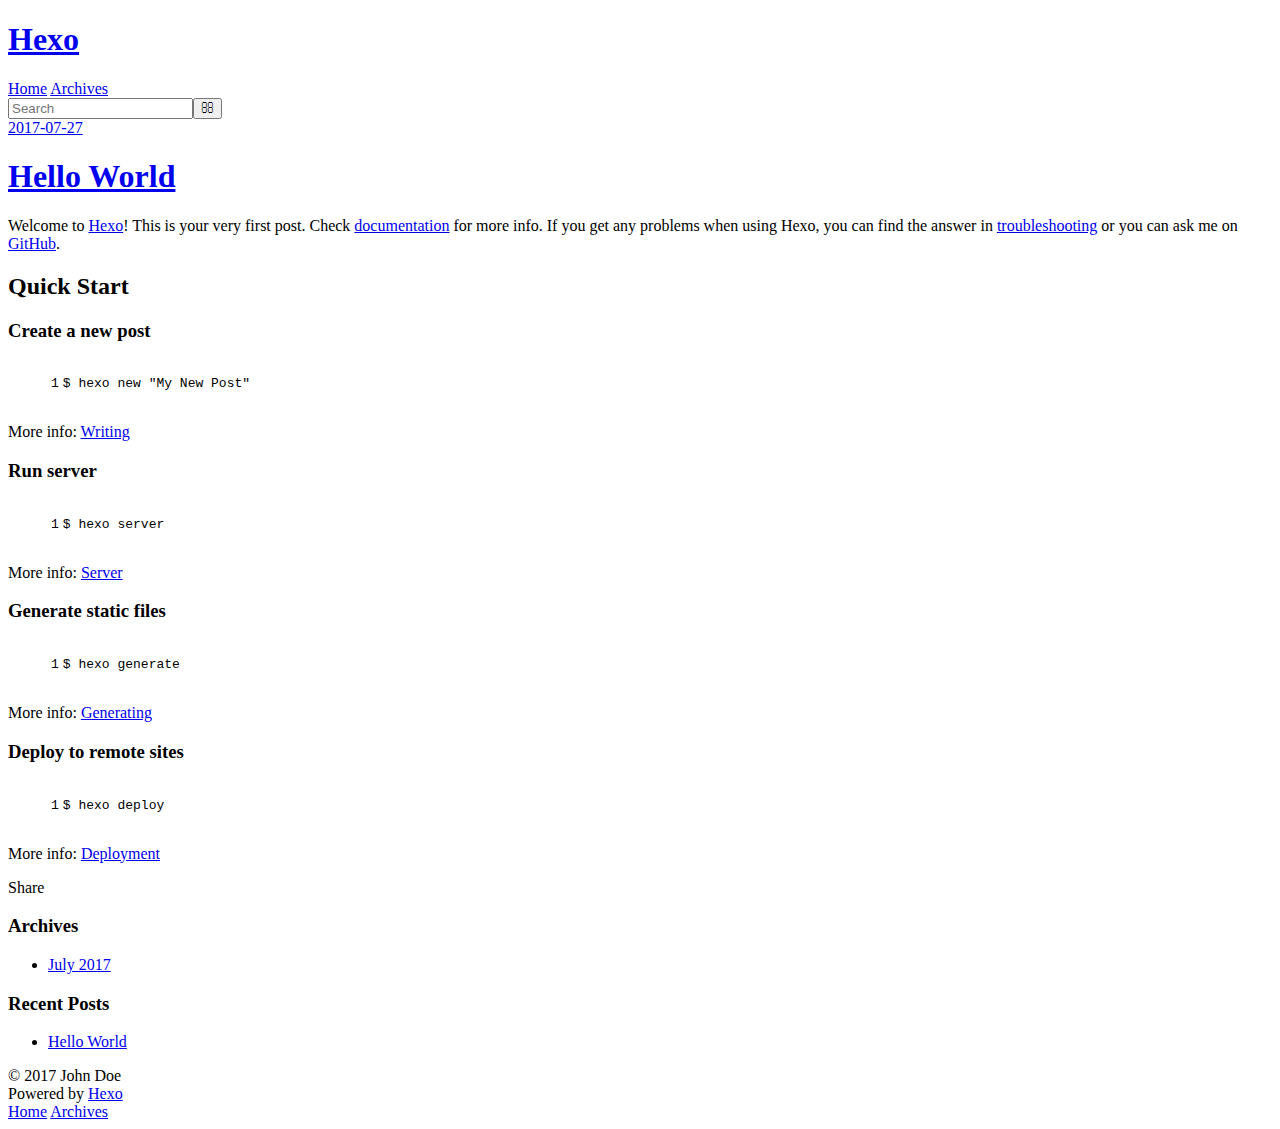
==== index.html @ 80bcc547 "Site updated: 2017-07-27 23:12:34" ====
<!DOCTYPE html>
<html>
<head>
  <meta charset="utf-8">
  
  <title>Hexo</title>
  <meta name="viewport" content="width=device-width, initial-scale=1, maximum-scale=1">
  <meta property="og:type" content="website">
<meta property="og:title" content="Hexo">
<meta property="og:url" content="http://yoursite.com/index.html">
<meta property="og:site_name" content="Hexo">
<meta name="twitter:card" content="summary">
<meta name="twitter:title" content="Hexo">
  
    <link rel="alternate" href="/atom.xml" title="Hexo" type="application/atom+xml">
  
  
    <link rel="icon" href="/favicon.png">
  
  
    <link href="//fonts.googleapis.com/css?family=Source+Code+Pro" rel="stylesheet" type="text/css">
  
  <link rel="stylesheet" href="/css/style.css">
  

</head>

<body>
  <div id="container">
    <div id="wrap">
      <header id="header">
  <div id="banner"></div>
  <div id="header-outer" class="outer">
    <div id="header-title" class="inner">
      <h1 id="logo-wrap">
        <a href="/" id="logo">Hexo</a>
      </h1>
      
    </div>
    <div id="header-inner" class="inner">
      <nav id="main-nav">
        <a id="main-nav-toggle" class="nav-icon"></a>
        
          <a class="main-nav-link" href="/">Home</a>
        
          <a class="main-nav-link" href="/archives">Archives</a>
        
      </nav>
      <nav id="sub-nav">
        
          <a id="nav-rss-link" class="nav-icon" href="/atom.xml" title="RSS Feed"></a>
        
        <a id="nav-search-btn" class="nav-icon" title="Search"></a>
      </nav>
      <div id="search-form-wrap">
        <form action="//google.com/search" method="get" accept-charset="UTF-8" class="search-form"><input type="search" name="q" class="search-form-input" placeholder="Search"><button type="submit" class="search-form-submit">&#xF002;</button><input type="hidden" name="sitesearch" value="http://yoursite.com"></form>
      </div>
    </div>
  </div>
</header>
      <div class="outer">
        <section id="main">
  
    <article id="post-hello-world" class="article article-type-post" itemscope itemprop="blogPost">
  <div class="article-meta">
    <a href="/2017/07/27/hello-world/" class="article-date">
  <time datetime="2017-07-27T13:56:59.159Z" itemprop="datePublished">2017-07-27</time>
</a>
    
  </div>
  <div class="article-inner">
    
    
      <header class="article-header">
        
  
    <h1 itemprop="name">
      <a class="article-title" href="/2017/07/27/hello-world/">Hello World</a>
    </h1>
  

      </header>
    
    <div class="article-entry" itemprop="articleBody">
      
        <p>Welcome to <a href="https://hexo.io/" target="_blank" rel="external">Hexo</a>! This is your very first post. Check <a href="https://hexo.io/docs/" target="_blank" rel="external">documentation</a> for more info. If you get any problems when using Hexo, you can find the answer in <a href="https://hexo.io/docs/troubleshooting.html" target="_blank" rel="external">troubleshooting</a> or you can ask me on <a href="https://github.com/hexojs/hexo/issues" target="_blank" rel="external">GitHub</a>.</p>
<h2 id="Quick-Start"><a href="#Quick-Start" class="headerlink" title="Quick Start"></a>Quick Start</h2><h3 id="Create-a-new-post"><a href="#Create-a-new-post" class="headerlink" title="Create a new post"></a>Create a new post</h3><figure class="highlight bash"><table><tr><td class="gutter"><pre><div class="line">1</div></pre></td><td class="code"><pre><div class="line">$ hexo new <span class="string">"My New Post"</span></div></pre></td></tr></table></figure>
<p>More info: <a href="https://hexo.io/docs/writing.html" target="_blank" rel="external">Writing</a></p>
<h3 id="Run-server"><a href="#Run-server" class="headerlink" title="Run server"></a>Run server</h3><figure class="highlight bash"><table><tr><td class="gutter"><pre><div class="line">1</div></pre></td><td class="code"><pre><div class="line">$ hexo server</div></pre></td></tr></table></figure>
<p>More info: <a href="https://hexo.io/docs/server.html" target="_blank" rel="external">Server</a></p>
<h3 id="Generate-static-files"><a href="#Generate-static-files" class="headerlink" title="Generate static files"></a>Generate static files</h3><figure class="highlight bash"><table><tr><td class="gutter"><pre><div class="line">1</div></pre></td><td class="code"><pre><div class="line">$ hexo generate</div></pre></td></tr></table></figure>
<p>More info: <a href="https://hexo.io/docs/generating.html" target="_blank" rel="external">Generating</a></p>
<h3 id="Deploy-to-remote-sites"><a href="#Deploy-to-remote-sites" class="headerlink" title="Deploy to remote sites"></a>Deploy to remote sites</h3><figure class="highlight bash"><table><tr><td class="gutter"><pre><div class="line">1</div></pre></td><td class="code"><pre><div class="line">$ hexo deploy</div></pre></td></tr></table></figure>
<p>More info: <a href="https://hexo.io/docs/deployment.html" target="_blank" rel="external">Deployment</a></p>

      
    </div>
    <footer class="article-footer">
      <a data-url="http://yoursite.com/2017/07/27/hello-world/" data-id="cj5mkvjgj0000jsnwf1rcssxn" class="article-share-link">Share</a>
      
      
    </footer>
  </div>
  
</article>


  

</section>
        
          <aside id="sidebar">
  
    

  
    

  
    
  
    
  <div class="widget-wrap">
    <h3 class="widget-title">Archives</h3>
    <div class="widget">
      <ul class="archive-list"><li class="archive-list-item"><a class="archive-list-link" href="/archives/2017/07/">July 2017</a></li></ul>
    </div>
  </div>


  
    
  <div class="widget-wrap">
    <h3 class="widget-title">Recent Posts</h3>
    <div class="widget">
      <ul>
        
          <li>
            <a href="/2017/07/27/hello-world/">Hello World</a>
          </li>
        
      </ul>
    </div>
  </div>

  
</aside>
        
      </div>
      <footer id="footer">
  
  <div class="outer">
    <div id="footer-info" class="inner">
      &copy; 2017 John Doe<br>
      Powered by <a href="http://hexo.io/" target="_blank">Hexo</a>
    </div>
  </div>
</footer>
    </div>
    <nav id="mobile-nav">
  
    <a href="/" class="mobile-nav-link">Home</a>
  
    <a href="/archives" class="mobile-nav-link">Archives</a>
  
</nav>
    

<script src="//ajax.googleapis.com/ajax/libs/jquery/2.0.3/jquery.min.js"></script>


  <link rel="stylesheet" href="/fancybox/jquery.fancybox.css">
  <script src="/fancybox/jquery.fancybox.pack.js"></script>


<script src="/js/script.js"></script>

  </div>
</body>
</html>
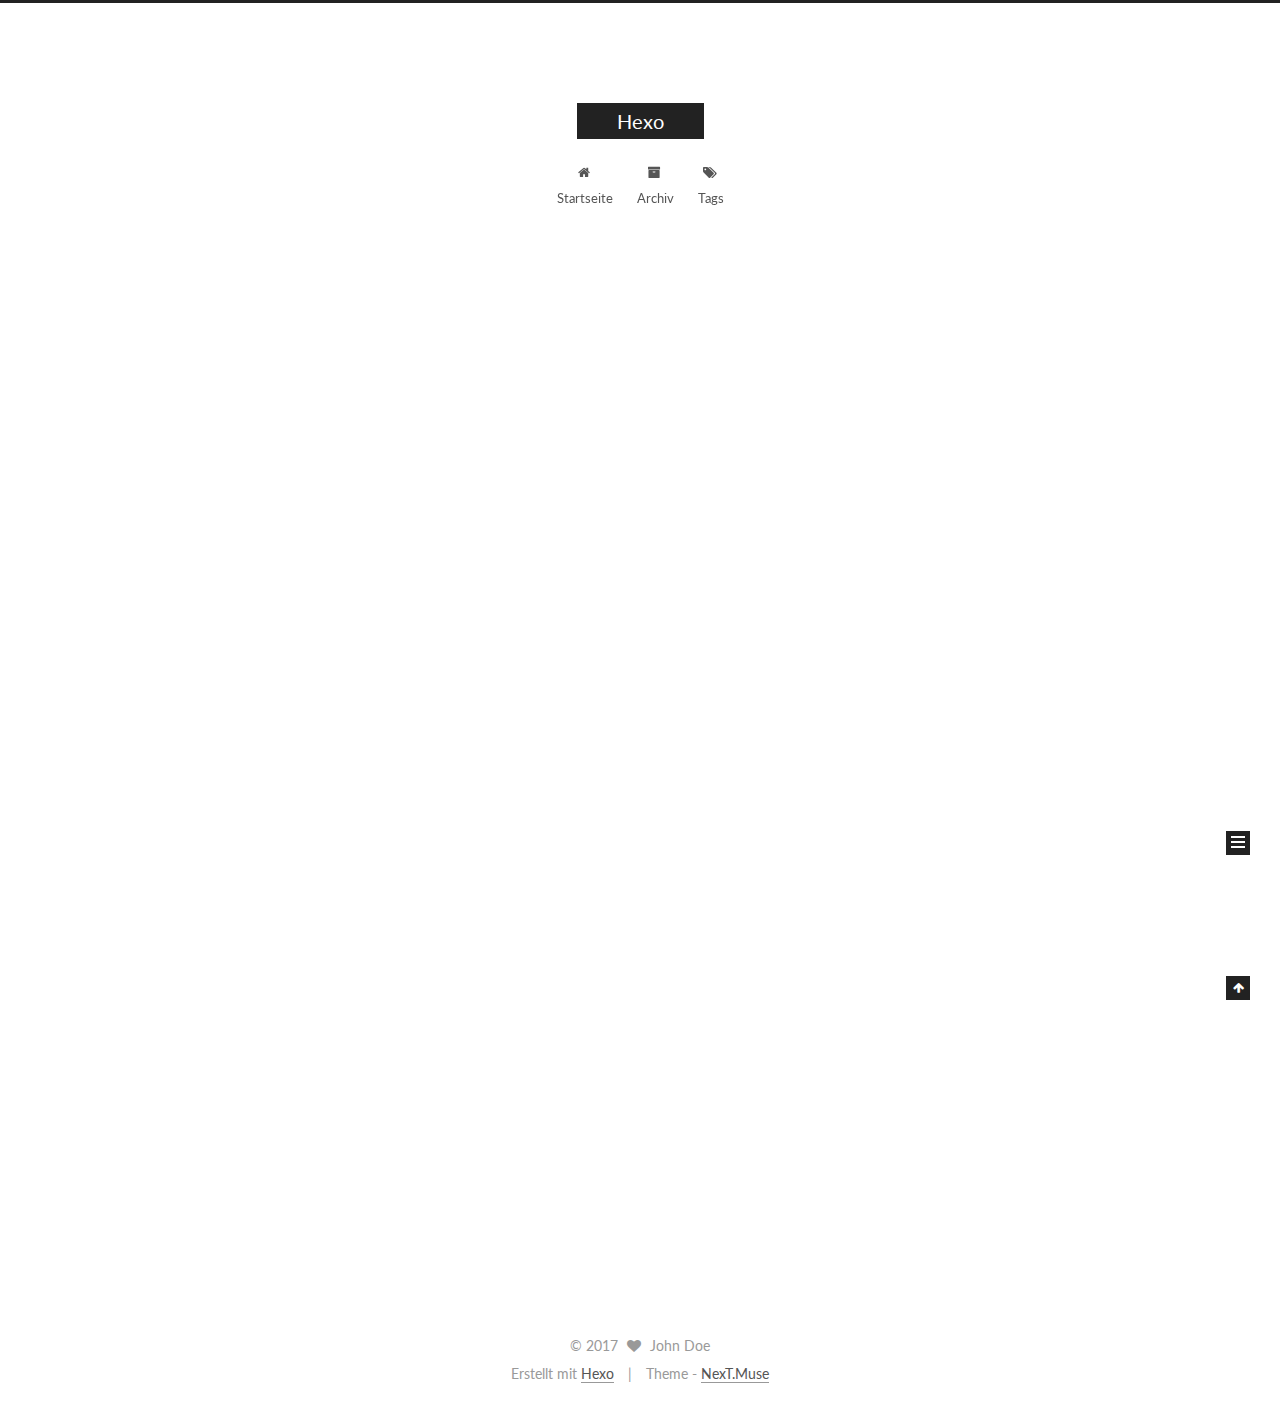
==== commit c37100c9: "Site updated: 2017-07-27 23:49:59" ====
--- a/index.html
+++ b/index.html
@@ -1,89 +1,327 @@
 <!DOCTYPE html>
-<html>
+
+
+
+  
+
+
+<html class="theme-next muse use-motion" lang="">
 <head>
-  <meta charset="utf-8">
-  
-  <title>Hexo</title>
-  <meta name="viewport" content="width=device-width, initial-scale=1, maximum-scale=1">
-  <meta property="og:type" content="website">
+  <meta charset="UTF-8"/>
+<meta http-equiv="X-UA-Compatible" content="IE=edge" />
+<meta name="viewport" content="width=device-width, initial-scale=1, maximum-scale=1"/>
+
+
+
+
+
+
+
+
+
+<meta http-equiv="Cache-Control" content="no-transform" />
+<meta http-equiv="Cache-Control" content="no-siteapp" />
+
+
+
+
+
+
+
+
+
+
+
+
+
+
+
+  
+  
+  <link href="/lib/fancybox/source/jquery.fancybox.css?v=2.1.5" rel="stylesheet" type="text/css" />
+
+
+
+
+  
+  
+  
+  
+
+  
+    
+    
+  
+
+  
+
+  
+
+  
+
+  
+
+  
+    
+    
+    <link href="//fonts.googleapis.com/css?family=Lato:300,300italic,400,400italic,700,700italic&subset=latin,latin-ext" rel="stylesheet" type="text/css">
+  
+
+
+
+
+
+
+<link href="/lib/font-awesome/css/font-awesome.min.css?v=4.6.2" rel="stylesheet" type="text/css" />
+
+<link href="/css/main.css?v=5.1.1" rel="stylesheet" type="text/css" />
+
+
+  <meta name="keywords" content="Hexo, NexT" />
+
+
+
+
+
+
+
+
+  <link rel="shortcut icon" type="image/x-icon" href="/favicon.ico?v=5.1.1" />
+
+
+
+
+
+
+<meta property="og:type" content="website">
 <meta property="og:title" content="Hexo">
 <meta property="og:url" content="http://yoursite.com/index.html">
 <meta property="og:site_name" content="Hexo">
 <meta name="twitter:card" content="summary">
 <meta name="twitter:title" content="Hexo">
-  
-    <link rel="alternate" href="/atom.xml" title="Hexo" type="application/atom+xml">
-  
-  
-    <link rel="icon" href="/favicon.png">
-  
-  
-    <link href="//fonts.googleapis.com/css?family=Source+Code+Pro" rel="stylesheet" type="text/css">
-  
-  <link rel="stylesheet" href="/css/style.css">
-  
+
+
+
+<script type="text/javascript" id="hexo.configurations">
+  var NexT = window.NexT || {};
+  var CONFIG = {
+    root: '/',
+    scheme: 'Muse',
+    sidebar: {"position":"left","display":"post","offset":12,"offset_float":0,"b2t":false,"scrollpercent":false,"onmobile":false},
+    fancybox: true,
+    motion: true,
+    duoshuo: {
+      userId: '0',
+      author: 'Author'
+    },
+    algolia: {
+      applicationID: '',
+      apiKey: '',
+      indexName: '',
+      hits: {"per_page":10},
+      labels: {"input_placeholder":"Search for Posts","hits_empty":"We didn't find any results for the search: ${query}","hits_stats":"${hits} results found in ${time} ms"}
+    }
+  };
+</script>
+
+
+
+  <link rel="canonical" href="http://yoursite.com/"/>
+
+
+
+
+
+  <title>Hexo</title>
+  
+
+
+
+
+
+
+
+
+
+
+
+
+
 
 </head>
 
-<body>
-  <div id="container">
-    <div id="wrap">
-      <header id="header">
-  <div id="banner"></div>
-  <div id="header-outer" class="outer">
-    <div id="header-title" class="inner">
-      <h1 id="logo-wrap">
-        <a href="/" id="logo">Hexo</a>
-      </h1>
-      
+<body itemscope itemtype="http://schema.org/WebPage" lang="">
+
+  
+  
+    
+  
+
+  <div class="container sidebar-position-left 
+   page-home 
+ ">
+    <div class="headband"></div>
+
+    <header id="header" class="header" itemscope itemtype="http://schema.org/WPHeader">
+      <div class="header-inner"><div class="site-brand-wrapper">
+  <div class="site-meta ">
+    
+
+    <div class="custom-logo-site-title">
+      <a href="/"  class="brand" rel="start">
+        <span class="logo-line-before"><i></i></span>
+        <span class="site-title">Hexo</span>
+        <span class="logo-line-after"><i></i></span>
+      </a>
     </div>
-    <div id="header-inner" class="inner">
-      <nav id="main-nav">
-        <a id="main-nav-toggle" class="nav-icon"></a>
-        
-          <a class="main-nav-link" href="/">Home</a>
-        
-          <a class="main-nav-link" href="/archives">Archives</a>
-        
-      </nav>
-      <nav id="sub-nav">
-        
-          <a id="nav-rss-link" class="nav-icon" href="/atom.xml" title="RSS Feed"></a>
-        
-        <a id="nav-search-btn" class="nav-icon" title="Search"></a>
-      </nav>
-      <div id="search-form-wrap">
-        <form action="//google.com/search" method="get" accept-charset="UTF-8" class="search-form"><input type="search" name="q" class="search-form-input" placeholder="Search"><button type="submit" class="search-form-submit">&#xF002;</button><input type="hidden" name="sitesearch" value="http://yoursite.com"></form>
-      </div>
-    </div>
+      
+        <p class="site-subtitle"></p>
+      
   </div>
-</header>
-      <div class="outer">
-        <section id="main">
-  
-    <article id="post-hello-world" class="article article-type-post" itemscope itemprop="blogPost">
-  <div class="article-meta">
-    <a href="/2017/07/27/hello-world/" class="article-date">
-  <time datetime="2017-07-27T13:56:59.159Z" itemprop="datePublished">2017-07-27</time>
-</a>
-    
+
+  <div class="site-nav-toggle">
+    <button>
+      <span class="btn-bar"></span>
+      <span class="btn-bar"></span>
+      <span class="btn-bar"></span>
+    </button>
   </div>
-  <div class="article-inner">
-    
-    
-      <header class="article-header">
-        
-  
-    <h1 itemprop="name">
-      <a class="article-title" href="/2017/07/27/hello-world/">Hello World</a>
-    </h1>
-  
-
+</div>
+
+<nav class="site-nav">
+  
+
+  
+    <ul id="menu" class="menu">
+      
+        
+        <li class="menu-item menu-item-home">
+          <a href="/" rel="section">
+            
+              <i class="menu-item-icon fa fa-fw fa-home"></i> <br />
+            
+            Startseite
+          </a>
+        </li>
+      
+        
+        <li class="menu-item menu-item-archives">
+          <a href="/archives/" rel="section">
+            
+              <i class="menu-item-icon fa fa-fw fa-archive"></i> <br />
+            
+            Archiv
+          </a>
+        </li>
+      
+        
+        <li class="menu-item menu-item-tags">
+          <a href="/tags/" rel="section">
+            
+              <i class="menu-item-icon fa fa-fw fa-tags"></i> <br />
+            
+            Tags
+          </a>
+        </li>
+      
+
+      
+    </ul>
+  
+
+  
+</nav>
+
+
+
+ </div>
+    </header>
+
+    <main id="main" class="main">
+      <div class="main-inner">
+        <div class="content-wrap">
+          <div id="content" class="content">
+            
+  <section id="posts" class="posts-expand">
+    
+      
+
+  
+
+  
+  
+  
+
+  <article class="post post-type-normal " itemscope itemtype="http://schema.org/Article">
+    <link itemprop="mainEntityOfPage" href="http://yoursite.com/2017/07/27/hello-world/">
+
+    <span hidden itemprop="author" itemscope itemtype="http://schema.org/Person">
+      <meta itemprop="name" content="John Doe">
+      <meta itemprop="description" content="">
+      <meta itemprop="image" content="/images/avatar.gif">
+    </span>
+
+    <span hidden itemprop="publisher" itemscope itemtype="http://schema.org/Organization">
+      <meta itemprop="name" content="Hexo">
+    </span>
+
+    
+      <header class="post-header">
+
+        
+        
+          <h1 class="post-title" itemprop="name headline">
+                
+                <a class="post-title-link" href="/2017/07/27/hello-world/" itemprop="url">Hello World</a></h1>
+        
+
+        <div class="post-meta">
+          <span class="post-time">
+            
+              <span class="post-meta-item-icon">
+                <i class="fa fa-calendar-o"></i>
+              </span>
+              
+                <span class="post-meta-item-text">Veröffentlicht am</span>
+              
+              <time title="Post created" itemprop="dateCreated datePublished" datetime="2017-07-27T21:56:59+08:00">
+                2017-07-27
+              </time>
+            
+
+            
+
+            
+          </span>
+
+          
+
+          
+            
+          
+
+          
+          
+
+          
+
+          
+
+          
+
+        </div>
       </header>
     
-    <div class="article-entry" itemprop="articleBody">
-      
-        <p>Welcome to <a href="https://hexo.io/" target="_blank" rel="external">Hexo</a>! This is your very first post. Check <a href="https://hexo.io/docs/" target="_blank" rel="external">documentation</a> for more info. If you get any problems when using Hexo, you can find the answer in <a href="https://hexo.io/docs/troubleshooting.html" target="_blank" rel="external">troubleshooting</a> or you can ask me on <a href="https://github.com/hexojs/hexo/issues" target="_blank" rel="external">GitHub</a>.</p>
+
+    <div class="post-body" itemprop="articleBody">
+
+      
+      
+
+      
+        
+          
+            <p>Welcome to <a href="https://hexo.io/" target="_blank" rel="external">Hexo</a>! This is your very first post. Check <a href="https://hexo.io/docs/" target="_blank" rel="external">documentation</a> for more info. If you get any problems when using Hexo, you can find the answer in <a href="https://hexo.io/docs/troubleshooting.html" target="_blank" rel="external">troubleshooting</a> or you can ask me on <a href="https://github.com/hexojs/hexo/issues" target="_blank" rel="external">GitHub</a>.</p>
 <h2 id="Quick-Start"><a href="#Quick-Start" class="headerlink" title="Quick Start"></a>Quick Start</h2><h3 id="Create-a-new-post"><a href="#Create-a-new-post" class="headerlink" title="Create a new post"></a>Create a new post</h3><figure class="highlight bash"><table><tr><td class="gutter"><pre><div class="line">1</div></pre></td><td class="code"><pre><div class="line">$ hexo new <span class="string">"My New Post"</span></div></pre></td></tr></table></figure>
 <p>More info: <a href="https://hexo.io/docs/writing.html" target="_blank" rel="external">Writing</a></p>
 <h3 id="Run-server"><a href="#Run-server" class="headerlink" title="Run server"></a>Run server</h3><figure class="highlight bash"><table><tr><td class="gutter"><pre><div class="line">1</div></pre></td><td class="code"><pre><div class="line">$ hexo server</div></pre></td></tr></table></figure>
@@ -93,88 +331,283 @@
 <h3 id="Deploy-to-remote-sites"><a href="#Deploy-to-remote-sites" class="headerlink" title="Deploy to remote sites"></a>Deploy to remote sites</h3><figure class="highlight bash"><table><tr><td class="gutter"><pre><div class="line">1</div></pre></td><td class="code"><pre><div class="line">$ hexo deploy</div></pre></td></tr></table></figure>
 <p>More info: <a href="https://hexo.io/docs/deployment.html" target="_blank" rel="external">Deployment</a></p>
 
+          
+        
       
     </div>
-    <footer class="article-footer">
-      <a data-url="http://yoursite.com/2017/07/27/hello-world/" data-id="cj5mkvjgj0000jsnwf1rcssxn" class="article-share-link">Share</a>
-      
+
+    <div>
+      
+    </div>
+
+    <div>
+      
+    </div>
+
+    <div>
+      
+    </div>
+
+    <footer class="post-footer">
+      
+
+      
+
+      
+
+      
+      
+        <div class="post-eof"></div>
       
     </footer>
-  </div>
-  
-</article>
-
-
-  
-
-</section>
-        
-          <aside id="sidebar">
-  
-    
-
-  
-    
-
-  
-    
-  
-    
-  <div class="widget-wrap">
-    <h3 class="widget-title">Archives</h3>
-    <div class="widget">
-      <ul class="archive-list"><li class="archive-list-item"><a class="archive-list-link" href="/archives/2017/07/">July 2017</a></li></ul>
+  </article>
+
+
+    
+  </section>
+
+  
+
+
+          </div>
+          
+
+
+          
+
+        </div>
+        
+          
+  
+  <div class="sidebar-toggle">
+    <div class="sidebar-toggle-line-wrap">
+      <span class="sidebar-toggle-line sidebar-toggle-line-first"></span>
+      <span class="sidebar-toggle-line sidebar-toggle-line-middle"></span>
+      <span class="sidebar-toggle-line sidebar-toggle-line-last"></span>
     </div>
   </div>
 
-
-  
-    
-  <div class="widget-wrap">
-    <h3 class="widget-title">Recent Posts</h3>
-    <div class="widget">
-      <ul>
-        
-          <li>
-            <a href="/2017/07/27/hello-world/">Hello World</a>
-          </li>
-        
-      </ul>
+  <aside id="sidebar" class="sidebar">
+    
+    <div class="sidebar-inner">
+
+      
+
+      
+
+      <section class="site-overview sidebar-panel sidebar-panel-active">
+        <div class="site-author motion-element" itemprop="author" itemscope itemtype="http://schema.org/Person">
+          <img class="site-author-image" itemprop="image"
+               src="/images/avatar.gif"
+               alt="John Doe" />
+          <p class="site-author-name" itemprop="name">John Doe</p>
+           
+              <p class="site-description motion-element" itemprop="description"></p>
+          
+        </div>
+        <nav class="site-state motion-element">
+
+          
+            <div class="site-state-item site-state-posts">
+              <a href="/archives/">
+                <span class="site-state-item-count">1</span>
+                <span class="site-state-item-name">Artikel</span>
+              </a>
+            </div>
+          
+
+          
+
+          
+
+        </nav>
+
+        
+
+        <div class="links-of-author motion-element">
+          
+        </div>
+
+        
+        
+
+        
+        
+
+        
+
+
+      </section>
+
+      
+
+      
+
     </div>
+  </aside>
+
+
+        
+      </div>
+    </main>
+
+    <footer id="footer" class="footer">
+      <div class="footer-inner">
+        <div class="copyright" >
+  
+  &copy; 
+  <span itemprop="copyrightYear">2017</span>
+  <span class="with-love">
+    <i class="fa fa-heart"></i>
+  </span>
+  <span class="author" itemprop="copyrightHolder">John Doe</span>
+</div>
+
+
+<div class="powered-by">
+  Erstellt mit  <a class="theme-link" href="https://hexo.io">Hexo</a>
+</div>
+
+<div class="theme-info">
+  Theme -
+  <a class="theme-link" href="https://github.com/iissnan/hexo-theme-next">
+    NexT.Muse
+  </a>
+</div>
+
+
+        
+
+        
+      </div>
+    </footer>
+
+    
+      <div class="back-to-top">
+        <i class="fa fa-arrow-up"></i>
+        
+      </div>
+    
+
   </div>
 
   
-</aside>
-        
-      </div>
-      <footer id="footer">
-  
-  <div class="outer">
-    <div id="footer-info" class="inner">
-      &copy; 2017 John Doe<br>
-      Powered by <a href="http://hexo.io/" target="_blank">Hexo</a>
-    </div>
-  </div>
-</footer>
-    </div>
-    <nav id="mobile-nav">
-  
-    <a href="/" class="mobile-nav-link">Home</a>
-  
-    <a href="/archives" class="mobile-nav-link">Archives</a>
-  
-</nav>
-    
-
-<script src="//ajax.googleapis.com/ajax/libs/jquery/2.0.3/jquery.min.js"></script>
-
-
-  <link rel="stylesheet" href="/fancybox/jquery.fancybox.css">
-  <script src="/fancybox/jquery.fancybox.pack.js"></script>
-
-
-<script src="/js/script.js"></script>
-
-  </div>
+
+<script type="text/javascript">
+  if (Object.prototype.toString.call(window.Promise) !== '[object Function]') {
+    window.Promise = null;
+  }
+</script>
+
+
+
+
+
+
+
+
+
+  
+
+
+
+
+
+
+
+
+
+
+
+
+  
+  <script type="text/javascript" src="/lib/jquery/index.js?v=2.1.3"></script>
+
+  
+  <script type="text/javascript" src="/lib/fastclick/lib/fastclick.min.js?v=1.0.6"></script>
+
+  
+  <script type="text/javascript" src="/lib/jquery_lazyload/jquery.lazyload.js?v=1.9.7"></script>
+
+  
+  <script type="text/javascript" src="/lib/velocity/velocity.min.js?v=1.2.1"></script>
+
+  
+  <script type="text/javascript" src="/lib/velocity/velocity.ui.min.js?v=1.2.1"></script>
+
+  
+  <script type="text/javascript" src="/lib/fancybox/source/jquery.fancybox.pack.js?v=2.1.5"></script>
+
+
+  
+
+
+  <script type="text/javascript" src="/js/src/utils.js?v=5.1.1"></script>
+
+  <script type="text/javascript" src="/js/src/motion.js?v=5.1.1"></script>
+
+
+
+  
+  
+
+  
+    <script type="text/javascript" src="/js/src/scrollspy.js?v=5.1.1"></script>
+<script type="text/javascript" src="/js/src/post-details.js?v=5.1.1"></script>
+
+  
+
+  
+
+
+  <script type="text/javascript" src="/js/src/bootstrap.js?v=5.1.1"></script>
+
+
+
+  
+
+
+  
+
+
+
+
+	
+
+
+
+
+
+  
+
+
+
+
+
+  
+
+
+
+
+
+
+  
+
+
+
+
+
+  
+
+  
+
+  
+
+  
+
+  
+
+  
+
 </body>
-</html>+</html>
--- a/css/main.css
+++ b/css/main.css
@@ -0,0 +1,2518 @@
+/* normalize.css v3.0.2 | MIT License | git.io/normalize */
+html {
+  font-family: sans-serif; /* 1 */
+  -ms-text-size-adjust: 100%; /* 2 */
+  -webkit-text-size-adjust: 100%; /* 2 */
+}
+body {
+  margin: 0;
+}
+article,
+aside,
+details,
+figcaption,
+figure,
+footer,
+header,
+hgroup,
+main,
+menu,
+nav,
+section,
+summary {
+  display: block;
+}
+audio,
+canvas,
+progress,
+video {
+  display: inline-block; /* 1 */
+  vertical-align: baseline; /* 2 */
+}
+audio:not([controls]) {
+  display: none;
+  height: 0;
+}
+[hidden],
+template {
+  display: none;
+}
+a {
+  background-color: transparent;
+}
+a:active,
+a:hover {
+  outline: 0;
+}
+abbr[title] {
+  border-bottom: 1px dotted;
+}
+b,
+strong {
+  font-weight: bold;
+}
+dfn {
+  font-style: italic;
+}
+h1 {
+  font-size: 2em;
+  margin: 0.67em 0;
+}
+mark {
+  background: #ff0;
+  color: #000;
+}
+small {
+  font-size: 80%;
+}
+sub,
+sup {
+  font-size: 75%;
+  line-height: 0;
+  position: relative;
+  vertical-align: baseline;
+}
+sup {
+  top: -0.5em;
+}
+sub {
+  bottom: -0.25em;
+}
+img {
+  border: 0;
+}
+svg:not(:root) {
+  overflow: hidden;
+}
+figure {
+  margin: 1em 40px;
+}
+hr {
+  -moz-box-sizing: content-box;
+  box-sizing: content-box;
+  height: 0;
+}
+pre {
+  overflow: auto;
+}
+code,
+kbd,
+pre,
+samp {
+  font-family: monospace, monospace;
+  font-size: 1em;
+}
+button,
+input,
+optgroup,
+select,
+textarea {
+  color: inherit; /* 1 */
+  font: inherit; /* 2 */
+  margin: 0; /* 3 */
+}
+button {
+  overflow: visible;
+}
+button,
+select {
+  text-transform: none;
+}
+button,
+html input[type="button"],
+input[type="reset"],
+input[type="submit"] {
+  -webkit-appearance: button; /* 2 */
+  cursor: pointer; /* 3 */
+}
+button[disabled],
+html input[disabled] {
+  cursor: default;
+}
+button::-moz-focus-inner,
+input::-moz-focus-inner {
+  border: 0;
+  padding: 0;
+}
+input {
+  line-height: normal;
+}
+input[type="checkbox"],
+input[type="radio"] {
+  box-sizing: border-box; /* 1 */
+  padding: 0; /* 2 */
+}
+input[type="number"]::-webkit-inner-spin-button,
+input[type="number"]::-webkit-outer-spin-button {
+  height: auto;
+}
+input[type="search"] {
+  -webkit-appearance: textfield; /* 1 */
+  -moz-box-sizing: content-box;
+  -webkit-box-sizing: content-box; /* 2 */
+  box-sizing: content-box;
+}
+input[type="search"]::-webkit-search-cancel-button,
+input[type="search"]::-webkit-search-decoration {
+  -webkit-appearance: none;
+}
+fieldset {
+  border: 1px solid #c0c0c0;
+  margin: 0 2px;
+  padding: 0.35em 0.625em 0.75em;
+}
+legend {
+  border: 0; /* 1 */
+  padding: 0; /* 2 */
+}
+textarea {
+  overflow: auto;
+}
+optgroup {
+  font-weight: bold;
+}
+table {
+  border-collapse: collapse;
+  border-spacing: 0;
+}
+td,
+th {
+  padding: 0;
+}
+::selection {
+  background: #262a30;
+  color: #fff;
+}
+body {
+  position: relative;
+  font-family: 'Lato', "PingFang SC", "Microsoft YaHei", sans-serif;
+  font-size: 14px;
+  line-height: 2;
+  color: #555;
+  background: #fff;
+}
+@media (max-width: 767px) {
+  body {
+    padding-right: 0 !important;
+  }
+}
+@media (min-width: 768px) and (max-width: 991px) {
+  body {
+    padding-right: 0 !important;
+  }
+}
+@media (min-width: 1600px) {
+  body {
+    font-size: 16px;
+  }
+}
+h1,
+h2,
+h3,
+h4,
+h5,
+h6 {
+  margin: 0;
+  padding: 0;
+  font-weight: bold;
+  line-height: 1.5;
+  font-family: 'Lato', "PingFang SC", "Microsoft YaHei", sans-serif;
+}
+h2,
+h3,
+h4,
+h5,
+h6 {
+  margin: 20px 0 15px;
+}
+h1 {
+  font-size: 22px;
+}
+@media (max-width: 767px) {
+  h1 {
+    font-size: 18px;
+  }
+}
+h2 {
+  font-size: 20px;
+}
+@media (max-width: 767px) {
+  h2 {
+    font-size: 16px;
+  }
+}
+h3 {
+  font-size: 18px;
+}
+@media (max-width: 767px) {
+  h3 {
+    font-size: 14px;
+  }
+}
+h4 {
+  font-size: 16px;
+}
+@media (max-width: 767px) {
+  h4 {
+    font-size: 12px;
+  }
+}
+h5 {
+  font-size: 14px;
+}
+@media (max-width: 767px) {
+  h5 {
+    font-size: 10px;
+  }
+}
+h6 {
+  font-size: 12px;
+}
+@media (max-width: 767px) {
+  h6 {
+    font-size: 8px;
+  }
+}
+p {
+  margin: 0 0 20px 0;
+}
+a {
+  color: #555;
+  text-decoration: none;
+  border-bottom: 1px solid #999;
+  word-wrap: break-word;
+}
+a:hover {
+  color: #222;
+  border-bottom-color: #222;
+}
+blockquote {
+  margin: 0;
+  padding: 0;
+}
+img {
+  display: block;
+  margin: auto;
+  max-width: 100%;
+  height: auto;
+}
+hr {
+  margin: 40px 0;
+  height: 3px;
+  border: none;
+  background-color: #ddd;
+  background-image: repeating-linear-gradient(-45deg, #fff, #fff 4px, transparent 4px, transparent 8px);
+}
+blockquote {
+  padding: 0 15px;
+  color: #666;
+  border-left: 4px solid #ddd;
+}
+blockquote cite::before {
+  content: "-";
+  padding: 0 5px;
+}
+dt {
+  font-weight: 700;
+}
+dd {
+  margin: 0;
+  padding: 0;
+}
+.text-left {
+  text-align: left;
+}
+.text-center {
+  text-align: center;
+}
+.text-right {
+  text-align: right;
+}
+.text-justify {
+  text-align: justify;
+}
+.text-nowrap {
+  white-space: nowrap;
+}
+.text-lowercase {
+  text-transform: lowercase;
+}
+.text-uppercase {
+  text-transform: uppercase;
+}
+.text-capitalize {
+  text-transform: capitalize;
+}
+.center-block {
+  display: block;
+  margin-left: auto;
+  margin-right: auto;
+}
+.clearfix:before,
+.clearfix:after {
+  content: " ";
+  display: table;
+}
+.clearfix:after {
+  clear: both;
+}
+.pullquote {
+  width: 45%;
+}
+.pullquote.left {
+  float: left;
+  margin-left: 5px;
+  margin-right: 10px;
+}
+.pullquote.right {
+  float: right;
+  margin-left: 10px;
+  margin-right: 5px;
+}
+.affix.affix.affix {
+  position: fixed;
+}
+.translation {
+  margin-top: -20px;
+  font-size: 14px;
+  color: #999;
+}
+.scrollbar-measure {
+  width: 100px;
+  height: 100px;
+  overflow: scroll;
+  position: absolute;
+  top: -9999px;
+}
+.use-motion .motion-element {
+  opacity: 0;
+}
+table {
+  margin: 20px 0;
+  width: 100%;
+  border-collapse: collapse;
+  border-spacing: 0;
+  border: 1px solid #ddd;
+  font-size: 14px;
+  table-layout: fixed;
+  word-wrap: break-all;
+}
+table>tbody>tr:nth-of-type(odd) {
+  background-color: #f9f9f9;
+}
+table>tbody>tr:hover {
+  background-color: #f5f5f5;
+}
+caption,
+th,
+td {
+  padding: 8px;
+  text-align: left;
+  vertical-align: middle;
+  font-weight: normal;
+}
+th,
+td {
+  border-bottom: 3px solid #ddd;
+  border-right: 1px solid #eee;
+}
+th {
+  padding-bottom: 10px;
+  font-weight: 700;
+}
+td {
+  border-bottom-width: 1px;
+}
+html,
+body {
+  height: 100%;
+}
+.container {
+  position: relative;
+  min-height: 100%;
+}
+.header-inner {
+  margin: 0 auto;
+  padding: 100px 0 70px;
+  width: 700px;
+}
+@media (min-width: 1600px) {
+  .container .header-inner {
+    width: 900px;
+  }
+}
+.main {
+  padding-bottom: 150px;
+}
+.main-inner {
+  margin: 0 auto;
+  width: 700px;
+}
+@media (min-width: 1600px) {
+  .container .main-inner {
+    width: 900px;
+  }
+}
+.footer {
+  position: absolute;
+  left: 0;
+  bottom: 0;
+  width: 100%;
+  min-height: 50px;
+}
+.footer-inner {
+  box-sizing: border-box;
+  margin: 20px auto;
+  width: 700px;
+}
+@media (min-width: 1600px) {
+  .container .footer-inner {
+    width: 900px;
+  }
+}
+pre,
+.highlight {
+  overflow: auto;
+  margin: 20px 0;
+  padding: 0;
+  font-size: 13px;
+  color: #4d4d4c;
+  background: #f7f7f7;
+  line-height: 1.6;
+}
+pre,
+code {
+  font-family: consolas, Menlo, "PingFang SC", "Microsoft YaHei", monospace;
+}
+code {
+  padding: 2px 4px;
+  word-wrap: break-word;
+  color: #555;
+  background: #eee;
+  border-radius: 3px;
+  font-size: 13px;
+}
+pre code {
+  padding: 0;
+  color: #4d4d4c;
+  background: none;
+  text-shadow: none;
+}
+.highlight {
+  border-radius: 1px;
+}
+.highlight pre {
+  border: none;
+  margin: 0;
+  padding: 10px 0;
+}
+.highlight table {
+  margin: 0;
+  width: auto;
+  border: none;
+}
+.highlight td {
+  border: none;
+  padding: 0;
+}
+.highlight figcaption {
+  font-size: 1em;
+  color: #4d4d4c;
+  line-height: 1em;
+  margin-bottom: 1em;
+}
+.highlight figcaption:before,
+.highlight figcaption:after {
+  content: " ";
+  display: table;
+}
+.highlight figcaption:after {
+  clear: both;
+}
+.highlight figcaption a {
+  float: right;
+  color: #4d4d4c;
+}
+.highlight figcaption a:hover {
+  border-bottom-color: #4d4d4c;
+}
+.highlight .gutter pre {
+  padding-left: 10px;
+  padding-right: 10px;
+  color: #869194;
+  text-align: right;
+  background-color: #eff2f3;
+}
+.highlight .code pre {
+  width: 100%;
+  padding-left: 10px;
+  padding-right: 10px;
+  background-color: #f7f7f7;
+}
+.highlight .line {
+  height: 20px;
+}
+.gutter {
+  -webkit-user-select: none;
+  -moz-user-select: none;
+  -ms-user-select: none;
+  user-select: none;
+}
+.gist table {
+  width: auto;
+}
+.gist table td {
+  border: none;
+}
+pre .deletion {
+  background: #fdd;
+}
+pre .addition {
+  background: #dfd;
+}
+pre .meta {
+  color: #8959a8;
+}
+pre .comment {
+  color: #8e908c;
+}
+pre .variable,
+pre .attribute,
+pre .tag,
+pre .regexp,
+pre .ruby .constant,
+pre .xml .tag .title,
+pre .xml .pi,
+pre .xml .doctype,
+pre .html .doctype,
+pre .css .id,
+pre .css .class,
+pre .css .pseudo {
+  color: #c82829;
+}
+pre .number,
+pre .preprocessor,
+pre .built_in,
+pre .literal,
+pre .params,
+pre .constant,
+pre .command {
+  color: #f5871f;
+}
+pre .ruby .class .title,
+pre .css .rules .attribute,
+pre .string,
+pre .value,
+pre .inheritance,
+pre .header,
+pre .ruby .symbol,
+pre .xml .cdata,
+pre .special,
+pre .number,
+pre .formula {
+  color: #718c00;
+}
+pre .title,
+pre .css .hexcolor {
+  color: #3e999f;
+}
+pre .function,
+pre .python .decorator,
+pre .python .title,
+pre .ruby .function .title,
+pre .ruby .title .keyword,
+pre .perl .sub,
+pre .javascript .title,
+pre .coffeescript .title {
+  color: #4271ae;
+}
+pre .keyword,
+pre .javascript .function {
+  color: #8959a8;
+}
+.full-image.full-image.full-image {
+  border: none;
+  max-width: 100%;
+  width: auto;
+  margin: 20px auto;
+}
+@media (min-width: 992px) {
+  .full-image.full-image.full-image {
+    max-width: none;
+    width: 110%;
+    margin: 25px -5%;
+  }
+}
+.blockquote-center,
+.page-home .post-type-quote blockquote,
+.page-post-detail .post-type-quote blockquote {
+  position: relative;
+  margin: 40px 0;
+  padding: 0;
+  border-left: none;
+  text-align: center;
+}
+.blockquote-center::before,
+.page-home .post-type-quote blockquote::before,
+.page-post-detail .post-type-quote blockquote::before,
+.blockquote-center::after,
+.page-home .post-type-quote blockquote::after,
+.page-post-detail .post-type-quote blockquote::after {
+  position: absolute;
+  content: ' ';
+  display: block;
+  width: 100%;
+  height: 24px;
+  opacity: 0.2;
+  background-repeat: no-repeat;
+  background-position: 0 -6px;
+  background-size: 22px 22px;
+}
+.blockquote-center::before,
+.page-home .post-type-quote blockquote::before,
+.page-post-detail .post-type-quote blockquote::before {
+  top: -20px;
+  background-image: url("../images/quote-l.svg");
+  border-top: 1px solid #ccc;
+}
+.blockquote-center::after,
+.page-home .post-type-quote blockquote::after,
+.page-post-detail .post-type-quote blockquote::after {
+  bottom: -20px;
+  background-image: url("../images/quote-r.svg");
+  border-bottom: 1px solid #ccc;
+  background-position: 100% 8px;
+}
+.blockquote-center p,
+.page-home .post-type-quote blockquote p,
+.page-post-detail .post-type-quote blockquote p,
+.blockquote-center div,
+.page-home .post-type-quote blockquote div,
+.page-post-detail .post-type-quote blockquote div {
+  text-align: center;
+}
+.post .post-body .group-picture img {
+  box-sizing: border-box;
+  padding: 0 3px;
+  border: none;
+}
+.post .group-picture-row {
+  overflow: hidden;
+  margin-top: 6px;
+}
+.post .group-picture-row:first-child {
+  margin-top: 0;
+}
+.post .group-picture-column {
+  float: left;
+}
+.page-post-detail .post-body .group-picture-column {
+  float: none;
+  margin-top: 10px;
+  width: auto !important;
+}
+.page-post-detail .post-body .group-picture-column img {
+  margin: 0 auto;
+}
+.page-archive .group-picture-container {
+  overflow: hidden;
+}
+.page-archive .group-picture-row {
+  float: left;
+}
+.page-archive .group-picture-row:first-child {
+  margin-top: 6px;
+}
+.page-archive .group-picture-column {
+  max-width: 150px;
+  max-height: 150px;
+}
+.note {
+  padding: 20px;
+  margin: 20px 0;
+  border: 1px solid #eee;
+  border-left-width: 5px;
+  border-radius: 3px;
+}
+.note h2,
+.note h3,
+.note h4,
+.note h5,
+.note h6 {
+  margin-top: 0;
+  margin-bottom: 5px;
+  padding-top: 0 !important;
+}
+.note p:last-child {
+  margin-bottom: 0;
+}
+.note code {
+  border-radius: 3px;
+}
+.note+.note {
+  margin-top: -5px;
+}
+.default {
+  border-left-color: #777;
+}
+.default h2,
+.default h3,
+.default h4,
+.default h5,
+.default h6 {
+  color: #777;
+}
+.primary {
+  border-left-color: #428bca;
+}
+.primary h2,
+.primary h3,
+.primary h4,
+.primary h5,
+.primary h6 {
+  color: #428bca;
+}
+.success {
+  border-left-color: #5cb85c;
+}
+.success h2,
+.success h3,
+.success h4,
+.success h5,
+.success h6 {
+  color: #5cb85c;
+}
+.danger {
+  border-left-color: #d9534f;
+}
+.danger h2,
+.danger h3,
+.danger h4,
+.danger h5,
+.danger h6 {
+  color: #d9534f;
+}
+.warning {
+  border-left-color: #f0ad4e;
+}
+.warning h2,
+.warning h3,
+.warning h4,
+.warning h5,
+.warning h6 {
+  color: #f0ad4e;
+}
+.info {
+  border-left-color: #5bc0de;
+}
+.info h2,
+.info h3,
+.info h4,
+.info h5,
+.info h6 {
+  color: #5bc0de;
+}
+.btn {
+  display: inline-block;
+  padding: 0 20px;
+  font-size: 14px;
+  color: #fff;
+  background: #222;
+  border: 2px solid #222;
+  text-decoration: none;
+  border-radius: 0;
+  transition-property: background-color;
+  transition-duration: 0.2s;
+  transition-timing-function: ease-in-out;
+  transition-delay: 0s;
+}
+.btn:hover,
+.post-button .btn:hover {
+  border-color: #222;
+  color: #222;
+  background: #fff;
+}
+.btn-bar {
+  display: block;
+  width: 22px;
+  height: 2px;
+  background: #555;
+  border-radius: 1px;
+}
+.btn-bar+.btn-bar {
+  margin-top: 4px;
+}
+.pagination {
+  margin: 120px 0 40px;
+  text-align: center;
+  border-top: 1px solid #eee;
+}
+.page-number-basic,
+.pagination .prev,
+.pagination .next,
+.pagination .page-number,
+.pagination .space {
+  display: inline-block;
+  position: relative;
+  top: -1px;
+  margin: 0 10px;
+  padding: 0 10px;
+  line-height: 30px;
+}
+@media (max-width: 767px) {
+  .page-number-basic,
+  .pagination .prev,
+  .pagination .next,
+  .pagination .page-number,
+  .pagination .space {
+    margin: 0 5px;
+  }
+}
+.pagination .prev,
+.pagination .next,
+.pagination .page-number {
+  border-bottom: 0;
+  border-top: 1px solid #eee;
+  transition-property: border-color;
+  transition-duration: 0.2s;
+  transition-timing-function: ease-in-out;
+  transition-delay: 0s;
+}
+.pagination .prev:hover,
+.pagination .next:hover,
+.pagination .page-number:hover {
+  border-top-color: #222;
+}
+.pagination .space {
+  padding: 0;
+  margin: 0;
+}
+.pagination .prev {
+  margin-left: 0;
+}
+.pagination .next {
+  margin-right: 0;
+}
+.pagination .page-number.current {
+  color: #fff;
+  background: #ccc;
+  border-top-color: #ccc;
+}
+@media (max-width: 767px) {
+  .pagination {
+    border-top: none;
+  }
+  .pagination .prev,
+  .pagination .next,
+  .pagination .page-number {
+    margin-bottom: 10px;
+    border-top: 0;
+    border-bottom: 1px solid #eee;
+  }
+  .pagination .prev:hover,
+  .pagination .next:hover,
+  .pagination .page-number:hover {
+    border-bottom-color: #222;
+  }
+}
+.comments {
+  margin: 60px 20px 0;
+}
+.tag-cloud {
+  text-align: center;
+}
+.tag-cloud a {
+  display: inline-block;
+  margin: 10px;
+}
+.back-to-top {
+  box-sizing: border-box;
+  position: fixed;
+  bottom: -100px;
+  right: 30px;
+  z-index: 1050;
+  padding: 0 6px;
+  width: 24px;
+  background: #222;
+  font-size: 12px;
+  opacity: 1;
+  color: #fff;
+  cursor: pointer;
+  text-align: center;
+  -webkit-transform: translateZ(0);
+  transition-property: bottom;
+  transition-duration: 0.2s;
+  transition-timing-function: ease-in-out;
+  transition-delay: 0s;
+}
+@media (min-width: 768px) and (max-width: 991px) {
+  .back-to-top {
+    display: none !important;
+  }
+}
+@media (max-width: 767px) {
+  .back-to-top {
+    display: none !important;
+  }
+}
+.back-to-top.back-to-top-on {
+  bottom: 19px;
+}
+.header {
+  background: transparent;
+}
+.header-inner {
+  position: relative;
+}
+.headband {
+  height: 3px;
+  background: #222;
+}
+.site-meta {
+  margin: 0;
+  text-align: center;
+}
+@media (max-width: 767px) {
+  .site-meta {
+    text-align: center;
+  }
+}
+.brand {
+  position: relative;
+  display: inline-block;
+  padding: 0 40px;
+  color: #fff;
+  background: #222;
+  border-bottom: none;
+}
+.brand:hover {
+  color: #fff;
+}
+.logo {
+  display: inline-block;
+  margin-right: 5px;
+  line-height: 36px;
+  vertical-align: top;
+}
+.site-title {
+  display: inline-block;
+  vertical-align: top;
+  line-height: 36px;
+  font-size: 20px;
+  font-weight: normal;
+  font-family: 'Lato', "PingFang SC", "Microsoft YaHei", sans-serif;
+}
+.site-subtitle {
+  margin-top: 10px;
+  font-size: 13px;
+  color: #999;
+}
+.use-motion .brand {
+  opacity: 0;
+}
+.use-motion .logo,
+.use-motion .site-title,
+.use-motion .site-subtitle {
+  opacity: 0;
+  position: relative;
+  top: -10px;
+}
+.site-nav-toggle {
+  display: none;
+  position: absolute;
+  top: 10px;
+  left: 10px;
+}
+@media (max-width: 767px) {
+  .site-nav-toggle {
+    display: block;
+  }
+}
+.site-nav-toggle button {
+  margin-top: 2px;
+  padding: 9px 10px;
+  background: transparent;
+  border: none;
+}
+@media (max-width: 767px) {
+  .site-nav {
+    display: none;
+    margin: 0 -10px;
+    padding: 0 10px;
+    clear: both;
+    border-top: 1px solid #ddd;
+  }
+}
+@media (min-width: 768px) and (max-width: 991px) {
+  .site-nav {
+    display: block !important;
+  }
+}
+@media (min-width: 992px) {
+  .site-nav {
+    display: block !important;
+  }
+}
+.menu {
+  margin-top: 20px;
+  padding-left: 0;
+  text-align: center;
+}
+.menu .menu-item {
+  display: inline-block;
+  margin: 0 10px;
+  list-style: none;
+}
+@media screen and (max-width: 767px) {
+  .menu .menu-item {
+    margin-top: 10px;
+  }
+}
+.menu .menu-item a {
+  display: block;
+  font-size: 13px;
+  line-height: inherit;
+  border-bottom: 1px solid transparent;
+  transition-property: border-color;
+  transition-duration: 0.2s;
+  transition-timing-function: ease-in-out;
+  transition-delay: 0s;
+}
+.menu .menu-item a:hover {
+  border-bottom-color: #222;
+}
+.menu .menu-item .fa {
+  margin-right: 5px;
+}
+.use-motion .menu-item {
+  opacity: 0;
+}
+.post-body {
+  font-family: 'Lato', "PingFang SC", "Microsoft YaHei", sans-serif;
+}
+@media (max-width: 767px) {
+  .post-body {
+    word-break: break-word;
+  }
+}
+.post-body .fancybox img {
+  display: block !important;
+  margin: 0 auto;
+  cursor: pointer;
+  cursor: zoom-in;
+  cursor: -webkit-zoom-in;
+}
+.post-body .image-caption,
+.post-body .figure .caption {
+  margin: 10px auto 15px;
+  text-align: center;
+  font-size: 14px;
+  color: #999;
+  font-weight: bold;
+  line-height: 1;
+}
+.post-sticky-flag {
+  display: inline-block;
+  font-size: 16px;
+  -ms-transform: rotate(30deg);
+  -webkit-transform: rotate(30deg);
+  -moz-transform: rotate(30deg);
+  -ms-transform: rotate(30deg);
+  -o-transform: rotate(30deg);
+  transform: rotate(30deg);
+}
+.posts-expand {
+  padding-top: 40px;
+}
+@media (max-width: 767px) {
+  .posts-expand {
+    margin: 0 20px;
+  }
+  .post-body pre {
+    padding: 10px;
+  }
+  .post-body pre .gutter pre {
+    padding-right: 10px;
+  }
+  .post-body .highlight {
+    margin-left: 0px;
+    margin-right: 0px;
+    padding: 0;
+  }
+  .post-body .highlight .gutter pre {
+    padding-right: 10px;
+  }
+}
+@media (min-width: 992px) {
+  .posts-expand .post-body {
+    text-align: justify;
+  }
+}
+.posts-expand .post-body h2,
+.posts-expand .post-body h3,
+.posts-expand .post-body h4,
+.posts-expand .post-body h5,
+.posts-expand .post-body h6 {
+  padding-top: 10px;
+}
+.posts-expand .post-body h2 .header-anchor,
+.posts-expand .post-body h3 .header-anchor,
+.posts-expand .post-body h4 .header-anchor,
+.posts-expand .post-body h5 .header-anchor,
+.posts-expand .post-body h6 .header-anchor {
+  float: right;
+  margin-left: 10px;
+  color: #ccc;
+  border-bottom-style: none;
+  visibility: hidden;
+}
+.posts-expand .post-body h2 .header-anchor:hover,
+.posts-expand .post-body h3 .header-anchor:hover,
+.posts-expand .post-body h4 .header-anchor:hover,
+.posts-expand .post-body h5 .header-anchor:hover,
+.posts-expand .post-body h6 .header-anchor:hover {
+  color: inherit;
+}
+.posts-expand .post-body h2:hover .header-anchor,
+.posts-expand .post-body h3:hover .header-anchor,
+.posts-expand .post-body h4:hover .header-anchor,
+.posts-expand .post-body h5:hover .header-anchor,
+.posts-expand .post-body h6:hover .header-anchor {
+  visibility: visible;
+}
+.posts-expand .post-body ul li {
+  list-style: circle;
+}
+.posts-expand .post-body img {
+  box-sizing: border-box;
+  margin: auto;
+  padding: 3px;
+  border: 1px solid #ddd;
+}
+.posts-expand .fancybox img {
+  margin: 0 auto;
+}
+@media (max-width: 767px) {
+  .posts-collapse {
+    margin: 0 20px;
+  }
+  .posts-collapse .post-title,
+  .posts-collapse .post-meta {
+    display: block;
+    width: auto;
+    text-align: left;
+  }
+}
+.posts-collapse {
+  position: relative;
+  z-index: 1010;
+  margin-left: 55px;
+}
+.posts-collapse::after {
+  content: " ";
+  position: absolute;
+  top: 20px;
+  left: 0;
+  margin-left: -2px;
+  width: 4px;
+  height: 100%;
+  background: #f5f5f5;
+  z-index: -1;
+}
+@media (max-width: 767px) {
+  .posts-collapse {
+    margin: 0 20px;
+  }
+}
+.posts-collapse .collection-title {
+  position: relative;
+  margin: 60px 0;
+}
+.posts-collapse .collection-title h1,
+.posts-collapse .collection-title h2 {
+  margin-left: 20px;
+}
+.posts-collapse .collection-title small {
+  color: #bbb;
+  margin-left: 5px;
+}
+.posts-collapse .collection-title::before {
+  content: " ";
+  position: absolute;
+  left: 0;
+  top: 50%;
+  margin-left: -4px;
+  margin-top: -4px;
+  width: 8px;
+  height: 8px;
+  background: #bbb;
+  border-radius: 50%;
+}
+.posts-collapse .post {
+  margin: 30px 0;
+}
+.posts-collapse .post-header {
+  position: relative;
+  transition-duration: 0.2s;
+  transition-timing-function: ease-in-out;
+  transition-delay: 0s;
+  transition-property: border;
+  border-bottom: 1px dashed #ccc;
+}
+.posts-collapse .post-header::before {
+  content: " ";
+  position: absolute;
+  left: 0;
+  top: 12px;
+  width: 6px;
+  height: 6px;
+  margin-left: -4px;
+  background: #bbb;
+  border-radius: 50%;
+  border: 1px solid #fff;
+  transition-duration: 0.2s;
+  transition-timing-function: ease-in-out;
+  transition-delay: 0s;
+  transition-property: background;
+}
+.posts-collapse .post-header:hover {
+  border-bottom-color: #666;
+}
+.posts-collapse .post-header:hover::before {
+  background: #222;
+}
+.posts-collapse .post-meta {
+  position: absolute;
+  font-size: 12px;
+  left: 20px;
+  top: 5px;
+}
+.posts-collapse .post-comments-count {
+  display: none;
+}
+.posts-collapse .post-title {
+  margin-left: 60px;
+  font-size: 16px;
+  font-weight: normal;
+  line-height: inherit;
+}
+.posts-collapse .post-title::after {
+  margin-left: 3px;
+  opacity: 0.6;
+}
+.posts-collapse .post-title a {
+  color: #666;
+  border-bottom: none;
+}
+.page-home .post-type-quote .post-header,
+.page-post-detail .post-type-quote .post-header,
+.page-home .post-type-quote .post-tags,
+.page-post-detail .post-type-quote .post-tags {
+  display: none;
+}
+.posts-expand .post-title {
+  font-size: 26px;
+  text-align: center;
+  word-break: break-word;
+  font-weight: 400;
+}
+@media (max-width: 767px) {
+  .posts-expand .post-title {
+    font-size: 22px;
+  }
+}
+.posts-expand .post-title-link {
+  display: inline-block;
+  position: relative;
+  color: #555;
+  border-bottom: none;
+  line-height: 1.2;
+  vertical-align: top;
+}
+.posts-expand .post-title-link::before {
+  content: "";
+  position: absolute;
+  width: 100%;
+  height: 2px;
+  bottom: 0;
+  left: 0;
+  background-color: #000;
+  visibility: hidden;
+  -webkit-transform: scaleX(0);
+  -moz-transform: scaleX(0);
+  -ms-transform: scaleX(0);
+  -o-transform: scaleX(0);
+  transform: scaleX(0);
+  transition-duration: 0.2s;
+  transition-timing-function: ease-in-out;
+  transition-delay: 0s;
+}
+.posts-expand .post-title-link:hover::before {
+  visibility: visible;
+  -webkit-transform: scaleX(1);
+  -moz-transform: scaleX(1);
+  -ms-transform: scaleX(1);
+  -o-transform: scaleX(1);
+  transform: scaleX(1);
+}
+.posts-expand .post-title-link .fa {
+  font-size: 16px;
+}
+.posts-expand .post-meta {
+  margin: 3px 0 60px 0;
+  color: #999;
+  font-family: 'Lato', "PingFang SC", "Microsoft YaHei", sans-serif;
+  font-size: 12px;
+  text-align: center;
+}
+.posts-expand .post-meta .post-category-list {
+  display: inline-block;
+  margin: 0;
+  padding: 3px;
+}
+.posts-expand .post-meta .post-category-list-link {
+  color: #999;
+}
+.posts-expand .post-meta .post-description {
+  font-size: 14px;
+  margin-top: 2px;
+}
+.post-wordcount {
+  display: inline-block;
+}
+.post-meta-divider {
+  margin: 0 0.5em;
+}
+.post-meta-item-icon {
+  margin-right: 3px;
+}
+@media (min-width: 768px) and (max-width: 991px) {
+  .post-meta-item-icon {
+    display: inline-block;
+  }
+}
+@media (max-width: 767px) {
+  .post-meta-item-icon {
+    display: inline-block;
+  }
+}
+@media (min-width: 768px) and (max-width: 991px) {
+  .post-meta-item-text {
+    display: none;
+  }
+}
+@media (max-width: 767px) {
+  .post-meta-item-text {
+    display: none;
+  }
+}
+@media (max-width: 767px) {
+  .posts-expand .post-comments-count {
+    display: none;
+  }
+}
+.post-button {
+  margin-top: 50px;
+}
+.post-button .btn {
+  color: #fff;
+  font-size: 14px;
+  background: #222;
+  border-radius: 0;
+  line-height: 2;
+  margin: 0 4px 8px 4px;
+}
+.post-button .fa-fw {
+  width: 1.285714285714286em;
+  text-align: left;
+}
+.posts-expand .post-tags {
+  margin-top: 40px;
+  text-align: center;
+}
+.posts-expand .post-tags a {
+  display: inline-block;
+  margin-right: 10px;
+  font-size: 13px;
+}
+.post-nav {
+  display: table;
+  margin-top: 15px;
+  width: 100%;
+  border-top: 1px solid #eee;
+}
+.post-nav-divider {
+  display: table-cell;
+  width: 10%;
+}
+.post-nav-item {
+  display: table-cell;
+  padding: 10px 0 0 0;
+  width: 45%;
+  vertical-align: top;
+}
+.post-nav-item a {
+  position: relative;
+  display: block;
+  line-height: 25px;
+  font-size: 14px;
+  color: #555;
+  border-bottom: none;
+}
+.post-nav-item a:hover {
+  color: #222;
+  border-bottom: none;
+}
+.post-nav-item a:active {
+  top: 2px;
+}
+.post-nav-item .fa {
+  position: absolute;
+  top: 8px;
+  left: 0;
+  font-size: 12px;
+}
+.post-nav-next a {
+  padding-left: 15px;
+}
+.post-nav-prev {
+  text-align: right;
+}
+.post-nav-prev a {
+  padding-right: 15px;
+}
+.post-nav-prev .fa {
+  right: 0;
+  left: auto;
+}
+.posts-expand .post-eof {
+  display: block;
+  margin: 80px auto 60px;
+  width: 8%;
+  height: 1px;
+  background: #ccc;
+  text-align: center;
+}
+.post:last-child .post-eof.post-eof.post-eof {
+  display: none;
+}
+.post-gallery {
+  display: table;
+  table-layout: fixed;
+  width: 100%;
+  border-collapse: separate;
+}
+.post-gallery-row {
+  display: table-row;
+}
+.post-gallery .post-gallery-img {
+  display: table-cell;
+  text-align: center;
+  vertical-align: middle;
+  border: none;
+}
+.post-gallery .post-gallery-img img {
+  max-width: 100%;
+  max-height: 100%;
+  border: none;
+}
+.fancybox-close,
+.fancybox-close:hover {
+  border: none;
+}
+.sidebar {
+  position: fixed;
+  right: 0;
+  top: 0;
+  bottom: 0;
+  width: 0;
+  z-index: 1040;
+  box-shadow: inset 0 2px 6px #000;
+  background: #222;
+  -webkit-transform: translateZ(0);
+}
+.sidebar a {
+  color: #999;
+  border-bottom-color: #555;
+}
+.sidebar a:hover {
+  color: #eee;
+}
+@media (min-width: 768px) and (max-width: 991px) {
+  .sidebar {
+    display: none !important;
+  }
+}
+@media (max-width: 767px) {
+  .sidebar {
+    display: none !important;
+  }
+}
+.sidebar-inner {
+  position: relative;
+  padding: 20px 10px;
+  color: #999;
+  text-align: center;
+}
+.sidebar-toggle {
+  position: fixed;
+  right: 30px;
+  bottom: 45px;
+  width: 14px;
+  height: 14px;
+  padding: 5px;
+  background: #222;
+  line-height: 0;
+  z-index: 1050;
+  cursor: pointer;
+  -webkit-transform: translateZ(0);
+}
+@media (min-width: 768px) and (max-width: 991px) {
+  .sidebar-toggle {
+    display: none !important;
+  }
+}
+@media (max-width: 767px) {
+  .sidebar-toggle {
+    display: none !important;
+  }
+}
+.sidebar-toggle-line {
+  position: relative;
+  display: inline-block;
+  vertical-align: top;
+  height: 2px;
+  width: 100%;
+  background: #fff;
+  margin-top: 3px;
+}
+.sidebar-toggle-line:first-child {
+  margin-top: 0;
+}
+.site-author-image {
+  display: block;
+  margin: 0 auto;
+  padding: 2px;
+  max-width: 96px;
+  height: auto;
+  border: 2px solid #333;
+}
+.site-author-name {
+  margin: 5px 0 0;
+  text-align: center;
+  color: #f5f5f5;
+  font-weight: normal;
+}
+.site-description {
+  margin-top: 5px;
+  text-align: center;
+  font-size: 14px;
+  color: #999;
+}
+.site-state {
+  overflow: hidden;
+  line-height: 1.4;
+  white-space: nowrap;
+  text-align: center;
+}
+.site-state-item {
+  display: inline-block;
+  padding: 0 15px;
+  border-left: 1px solid #333;
+}
+.site-state-item:first-child {
+  border-left: none;
+}
+.site-state-item a {
+  border-bottom: none;
+}
+.site-state-item-count {
+  display: block;
+  text-align: center;
+  color: inherit;
+  font-weight: 600;
+  font-size: 18px;
+}
+.site-state-item-name {
+  font-size: 13px;
+  color: inherit;
+}
+.feed-link {
+  margin-top: 20px;
+}
+.feed-link a {
+  display: inline-block;
+  padding: 0 15px;
+  color: #fc6423;
+  border: 1px solid #fc6423;
+  border-radius: 4px;
+}
+.feed-link a i {
+  color: #fc6423;
+  font-size: 14px;
+}
+.feed-link a:hover {
+  color: #fff;
+  background: #fc6423;
+}
+.feed-link a:hover i {
+  color: #fff;
+}
+.links-of-author {
+  margin-top: 20px;
+}
+.links-of-author a {
+  display: inline-block;
+  vertical-align: middle;
+  margin-right: 10px;
+  margin-bottom: 10px;
+  border-bottom-color: #555;
+  font-size: 13px;
+}
+.links-of-author a:before {
+  display: inline-block;
+  vertical-align: middle;
+  margin-right: 3px;
+  content: " ";
+  width: 4px;
+  height: 4px;
+  border-radius: 50%;
+  background: #4affff;
+}
+.links-of-blogroll {
+  font-size: 13px;
+}
+.links-of-blogroll-title {
+  margin-top: 20px;
+  font-size: 14px;
+  font-weight: 600;
+}
+.links-of-blogroll-list {
+  margin: 0;
+  padding: 0;
+  list-style: none;
+}
+.links-of-blogroll-item {
+  padding: 2px 10px;
+}
+.sidebar-nav {
+  margin: 0 0 20px;
+  padding-left: 0;
+}
+.sidebar-nav li {
+  display: inline-block;
+  cursor: pointer;
+  border-bottom: 1px solid transparent;
+  font-size: 14px;
+  color: #555;
+}
+.sidebar-nav li:hover {
+  color: #f5f5f5;
+}
+.page-post-detail .sidebar-nav-toc {
+  padding: 0 5px;
+}
+.page-post-detail .sidebar-nav-overview {
+  margin-left: 10px;
+}
+.sidebar-nav .sidebar-nav-active {
+  color: #87daff;
+  border-bottom-color: #87daff;
+}
+.sidebar-nav .sidebar-nav-active:hover {
+  color: #87daff;
+}
+.sidebar-panel {
+  display: none;
+}
+.sidebar-panel-active {
+  display: block;
+}
+.post-toc-empty {
+  font-size: 14px;
+  color: #666;
+}
+.post-toc-wrap {
+  overflow: hidden;
+}
+.post-toc {
+  overflow: auto;
+}
+.post-toc ol {
+  margin: 0;
+  padding: 0 2px 5px 10px;
+  text-align: left;
+  list-style: none;
+  font-size: 14px;
+}
+.post-toc ol > ol {
+  padding-left: 0;
+}
+.post-toc ol a {
+  transition-duration: 0.2s;
+  transition-timing-function: ease-in-out;
+  transition-delay: 0s;
+  transition-property: all;
+  color: #999;
+  border-bottom-color: #555;
+}
+.post-toc ol a:hover {
+  color: #ccc;
+  border-bottom-color: #ccc;
+}
+.post-toc .nav-item {
+  overflow: hidden;
+  text-overflow: ellipsis;
+  white-space: nowrap;
+  line-height: 1.8;
+}
+.post-toc .nav .nav-child {
+  display: none;
+}
+.post-toc .nav .active > .nav-child {
+  display: block;
+}
+.post-toc .nav .active-current > .nav-child {
+  display: block;
+}
+.post-toc .nav .active-current > .nav-child > .nav-item {
+  display: block;
+}
+.post-toc .nav .active > a {
+  color: #87daff;
+  border-bottom-color: #87daff;
+}
+.post-toc .nav .active-current > a {
+  color: #87daff;
+}
+.post-toc .nav .active-current > a:hover {
+  color: #87daff;
+}
+.footer {
+  font-size: 14px;
+  color: #999;
+}
+.footer img {
+  border: none;
+}
+.footer-inner {
+  text-align: center;
+}
+.with-love {
+  display: inline-block;
+  margin: 0 5px;
+}
+.powered-by,
+.theme-info {
+  display: inline-block;
+}
+.powered-by {
+  margin-right: 10px;
+}
+.powered-by::after {
+  content: "|";
+  padding-left: 10px;
+}
+.cc-license {
+  margin-top: 10px;
+  text-align: center;
+}
+.cc-license .cc-opacity {
+  opacity: 0.7;
+  border-bottom: none;
+}
+.cc-license .cc-opacity:hover {
+  opacity: 0.9;
+}
+.cc-license img {
+  display: inline-block;
+}
+.theme-next #ds-thread #ds-reset {
+  color: #555;
+}
+.theme-next #ds-thread #ds-reset .ds-replybox {
+  margin-bottom: 30px;
+}
+.theme-next #ds-thread #ds-reset .ds-replybox .ds-avatar,
+.theme-next #ds-reset .ds-avatar img {
+  box-shadow: none;
+}
+.theme-next #ds-thread #ds-reset .ds-textarea-wrapper {
+  border-color: #c7d4e1;
+  background: none;
+  border-top-right-radius: 3px;
+  border-top-left-radius: 3px;
+}
+.theme-next #ds-thread #ds-reset .ds-textarea-wrapper textarea {
+  height: 60px;
+}
+.theme-next #ds-reset .ds-rounded-top {
+  border-radius: 0;
+}
+.theme-next #ds-thread #ds-reset .ds-post-toolbar {
+  box-sizing: border-box;
+  border: 1px solid #c7d4e1;
+  background: #f6f8fa;
+}
+.theme-next #ds-thread #ds-reset .ds-post-options {
+  height: 40px;
+  border: none;
+  background: none;
+}
+.theme-next #ds-thread #ds-reset .ds-toolbar-buttons {
+  top: 11px;
+}
+.theme-next #ds-thread #ds-reset .ds-sync {
+  top: 5px;
+}
+.theme-next #ds-thread #ds-reset .ds-post-button {
+  top: 4px;
+  right: 5px;
+  width: 90px;
+  height: 30px;
+  border: 1px solid #c5ced7;
+  border-radius: 3px;
+  background-image: linear-gradient(#fbfbfc, #f5f7f9);
+  color: #60676d;
+}
+.theme-next #ds-thread #ds-reset .ds-post-button:hover {
+  background-position: 0 -30px;
+  color: #60676d;
+}
+.theme-next #ds-thread #ds-reset .ds-comments-info {
+  padding: 10px 0;
+}
+.theme-next #ds-thread #ds-reset .ds-sort {
+  display: none;
+}
+.theme-next #ds-thread #ds-reset li.ds-tab a.ds-current {
+  border: none;
+  background: #f6f8fa;
+  color: #60676d;
+}
+.theme-next #ds-thread #ds-reset li.ds-tab a.ds-current:hover {
+  background-color: #e9f0f7;
+  color: #60676d;
+}
+.theme-next #ds-thread #ds-reset li.ds-tab a {
+  border-radius: 2px;
+  padding: 5px;
+}
+.theme-next #ds-thread #ds-reset .ds-login-buttons p {
+  color: #999;
+  line-height: 36px;
+}
+.theme-next #ds-thread #ds-reset .ds-login-buttons .ds-service-list li {
+  height: 28px;
+}
+.theme-next #ds-thread #ds-reset .ds-service-list a {
+  background: none;
+  padding: 5px;
+  border: 1px solid;
+  border-radius: 3px;
+  text-align: center;
+}
+.theme-next #ds-thread #ds-reset .ds-service-list a:hover {
+  color: #fff;
+  background: #666;
+}
+.theme-next #ds-thread #ds-reset .ds-service-list .ds-weibo {
+  color: #fc9b00;
+  border-color: #fc9b00;
+}
+.theme-next #ds-thread #ds-reset .ds-service-list .ds-weibo:hover {
+  background: #fc9b00;
+}
+.theme-next #ds-thread #ds-reset .ds-service-list .ds-qq {
+  color: #60a3ec;
+  border-color: #60a3ec;
+}
+.theme-next #ds-thread #ds-reset .ds-service-list .ds-qq:hover {
+  background: #60a3ec;
+}
+.theme-next #ds-thread #ds-reset .ds-service-list .ds-renren {
+  color: #2e7ac4;
+  border-color: #2e7ac4;
+}
+.theme-next #ds-thread #ds-reset .ds-service-list .ds-renren:hover {
+  background: #2e7ac4;
+}
+.theme-next #ds-thread #ds-reset .ds-service-list .ds-douban {
+  color: #37994c;
+  border-color: #37994c;
+}
+.theme-next #ds-thread #ds-reset .ds-service-list .ds-douban:hover {
+  background: #37994c;
+}
+.theme-next #ds-thread #ds-reset .ds-service-list .ds-kaixin {
+  color: #fef20d;
+  border-color: #fef20d;
+}
+.theme-next #ds-thread #ds-reset .ds-service-list .ds-kaixin:hover {
+  background: #fef20d;
+}
+.theme-next #ds-thread #ds-reset .ds-service-list .ds-netease {
+  color: #f00;
+  border-color: #f00;
+}
+.theme-next #ds-thread #ds-reset .ds-service-list .ds-netease:hover {
+  background: #f00;
+}
+.theme-next #ds-thread #ds-reset .ds-service-list .ds-sohu {
+  color: #ffcb05;
+  border-color: #ffcb05;
+}
+.theme-next #ds-thread #ds-reset .ds-service-list .ds-sohu:hover {
+  background: #ffcb05;
+}
+.theme-next #ds-thread #ds-reset .ds-service-list .ds-baidu {
+  color: #2831e0;
+  border-color: #2831e0;
+}
+.theme-next #ds-thread #ds-reset .ds-service-list .ds-baidu:hover {
+  background: #2831e0;
+}
+.theme-next #ds-thread #ds-reset .ds-service-list .ds-google {
+  color: #166bec;
+  border-color: #166bec;
+}
+.theme-next #ds-thread #ds-reset .ds-service-list .ds-google:hover {
+  background: #166bec;
+}
+.theme-next #ds-thread #ds-reset .ds-service-list .ds-weixin {
+  color: #00ce0d;
+  border-color: #00ce0d;
+}
+.theme-next #ds-thread #ds-reset .ds-service-list .ds-weixin:hover {
+  background: #00ce0d;
+}
+.theme-next #ds-thread #ds-reset .ds-service-list .ds-more-services {
+  border: none;
+}
+.theme-next #ds-thread #ds-reset .ds-service-list .ds-more-services:hover {
+  background: none;
+}
+.theme-next #ds-reset .duoshuo-ua-admin {
+  display: inline-block;
+  color: #f00;
+}
+.theme-next #ds-reset .duoshuo-ua-platform,
+.theme-next #ds-reset .duoshuo-ua-browser {
+  color: #ccc;
+}
+.theme-next #ds-reset .duoshuo-ua-platform .fa,
+.theme-next #ds-reset .duoshuo-ua-browser .fa {
+  display: inline-block;
+  margin-right: 3px;
+}
+.theme-next #ds-reset .duoshuo-ua-separator {
+  display: inline-block;
+  margin-left: 5px;
+}
+.theme-next .this_ua {
+  background-color: #ccc !important;
+  border-radius: 4px;
+  padding: 0 5px !important;
+  margin: 1px 1px !important;
+  border: 1px solid #bbb !important;
+  color: #fff;
+  display: inline-block !important;
+}
+.theme-next .this_ua.admin {
+  background-color: #d9534f !important;
+  border-color: #d9534f !important;
+}
+.theme-next .this_ua.platform.iOS,
+.theme-next .this_ua.platform.Mac,
+.theme-next .this_ua.platform.Windows {
+  background-color: #39b3d7 !important;
+  border-color: #46b8da !important;
+}
+.theme-next .this_ua.platform.Linux {
+  background-color: #3a3a3a !important;
+  border-color: #1f1f1f !important;
+}
+.theme-next .this_ua.platform.Android {
+  background-color: #00c47d !important;
+  border-color: #01b171 !important;
+}
+.theme-next .this_ua.browser.Mobile,
+.theme-next .this_ua.browser.Chrome {
+  background-color: #5cb85c !important;
+  border-color: #4cae4c !important;
+}
+.theme-next .this_ua.browser.Firefox {
+  background-color: #f0ad4e !important;
+  border-color: #eea236 !important;
+}
+.theme-next .this_ua.browser.Maxthon,
+.theme-next .this_ua.browser.IE {
+  background-color: #428bca !important;
+  border-color: #357ebd !important;
+}
+.theme-next .this_ua.browser.baidu,
+.theme-next .this_ua.browser.UCBrowser,
+.theme-next .this_ua.browser.Opera {
+  background-color: #d9534f !important;
+  border-color: #d43f3a !important;
+}
+.theme-next .this_ua.browser.Android,
+.theme-next .this_ua.browser.QQBrowser {
+  background-color: #78ace9 !important;
+  border-color: #4cae4c !important;
+}
+.post-spread {
+  margin-top: 20px;
+  text-align: center;
+}
+.jiathis_style {
+  display: inline-block;
+}
+.jiathis_style a {
+  border: none;
+}
+.fa {
+  font-family: FontAwesome !important;
+}
+.post-spread {
+  margin-top: 20px;
+  text-align: center;
+}
+.bdshare-slide-button-box a {
+  border: none;
+}
+.bdsharebuttonbox {
+  display: inline-block;
+}
+.bdsharebuttonbox a {
+  border: none;
+}
+.local-search-pop-overlay {
+  position: fixed;
+  width: 100%;
+  height: 100%;
+  top: 0;
+  left: 0;
+  z-index: 2080;
+  background-color: rgba(0,0,0,0.3);
+}
+.local-search-popup {
+  display: none;
+  position: fixed;
+  top: 10%;
+  left: 50%;
+  margin-left: -350px;
+  width: 700px;
+  height: 80%;
+  padding: 0;
+  background: #fff;
+  color: #333;
+  z-index: 9999;
+  border-radius: 5px;
+}
+@media (max-width: 767px) {
+  .local-search-popup {
+    padding: 0;
+    top: 0;
+    left: 0;
+    margin: 0;
+    width: 100%;
+    height: 100%;
+    border-radius: 0;
+  }
+}
+.local-search-popup ul.search-result-list {
+  padding: 0;
+  margin: 0 5px;
+}
+.local-search-popup p.search-result {
+  border-bottom: 1px dashed #ccc;
+  padding: 5px 0;
+}
+.local-search-popup a.search-result-title {
+  font-weight: bold;
+  font-size: 16px;
+}
+.local-search-popup .search-keyword {
+  border-bottom: 1px dashed #f00;
+  font-weight: bold;
+  color: #f00;
+}
+.local-search-popup .local-search-header {
+  padding: 5px;
+  height: 36px;
+  background: #f5f5f5;
+  border-top-left-radius: 5px;
+  border-top-right-radius: 5px;
+}
+.local-search-popup #local-search-result {
+  overflow: auto;
+  position: relative;
+  padding: 5px 25px;
+  height: calc(100% - 55px);
+}
+.local-search-popup .local-search-input-wrapper {
+  display: inline-block;
+  width: calc(100% - 90px);
+  height: 36px;
+  line-height: 36px;
+  padding: 0 5px;
+}
+.local-search-popup .local-search-input-wrapper input {
+  padding: 8px 0;
+  height: 20px;
+  display: block;
+  width: 100%;
+  outline: none;
+  border: none;
+  background: transparent;
+  vertical-align: middle;
+}
+.local-search-popup .search-icon,
+.local-search-popup .popup-btn-close {
+  display: inline-block;
+  font-size: 18px;
+  color: #999;
+  height: 36px;
+  width: 18px;
+  padding-left: 10px;
+  padding-right: 10px;
+}
+.local-search-popup .search-icon {
+  float: left;
+}
+.local-search-popup .popup-btn-close {
+  border-left: 1px solid #eee;
+  float: right;
+  cursor: pointer;
+}
+.local-search-popup #no-result {
+  position: absolute;
+  left: 50%;
+  top: 50%;
+  -webkit-transform: translate(-50%, -50%);
+  -webkit-transform: translate(-50%, -50%);
+  -moz-transform: translate(-50%, -50%);
+  -ms-transform: translate(-50%, -50%);
+  -o-transform: translate(-50%, -50%);
+  transform: translate(-50%, -50%);
+  color: #ccc;
+}
+.site-uv,
+.site-pv,
+.page-pv {
+  display: inline-block;
+}
+.site-uv .busuanzi-value,
+.site-pv .busuanzi-value,
+.page-pv .busuanzi-value {
+  margin: 0 5px;
+}
+.site-uv {
+  margin-right: 10px;
+}
+.site-uv::after {
+  content: "|";
+  padding-left: 10px;
+}
+.use-motion .post {
+  opacity: 0;
+}
+.page-archive .archive-page-counter {
+  position: relative;
+  top: 3px;
+  left: 20px;
+}
+@media (max-width: 767px) {
+  .page-archive .archive-page-counter {
+    top: 5px;
+  }
+}
+.page-archive .posts-collapse .archive-move-on {
+  position: absolute;
+  top: 11px;
+  left: 0;
+  margin-left: -6px;
+  width: 10px;
+  height: 10px;
+  opacity: 0.5;
+  background: #555;
+  border: 1px solid #fff;
+  border-radius: 50%;
+}
+.category-all-page .category-all-title {
+  text-align: center;
+}
+.category-all-page .category-all {
+  margin-top: 20px;
+}
+.category-all-page .category-list {
+  margin: 0;
+  padding: 0;
+  list-style: none;
+}
+.category-all-page .category-list-item {
+  margin: 5px 10px;
+}
+.category-all-page .category-list-count {
+  color: #bbb;
+}
+.category-all-page .category-list-count:before {
+  display: inline;
+  content: " (";
+}
+.category-all-page .category-list-count:after {
+  display: inline;
+  content: ") ";
+}
+.category-all-page .category-list-child {
+  padding-left: 10px;
+}
+#schedule ul#event-list {
+  padding-left: 30px;
+}
+#schedule ul#event-list hr {
+  margin: 20px 0 45px 0 !important;
+  background: #222;
+}
+#schedule ul#event-list hr:after {
+  display: inline-block;
+  content: 'NOW';
+  background: #222;
+  color: #fff;
+  font-weight: bold;
+  text-align: right;
+  padding: 0 5px;
+}
+#schedule ul#event-list li.event {
+  margin: 20px 0px;
+  background: #f9f9f9;
+  padding-left: 10px;
+  min-height: 40px;
+}
+#schedule ul#event-list li.event h2.event-summary {
+  margin: 0;
+  padding-bottom: 3px;
+}
+#schedule ul#event-list li.event h2.event-summary:before {
+  display: inline-block;
+  font-family: FontAwesome;
+  font-size: 8px;
+  content: '\f111';
+  vertical-align: middle;
+  margin-right: 25px;
+  color: #bbb;
+}
+#schedule ul#event-list li.event span.event-relative-time {
+  display: inline-block;
+  font-size: 12px;
+  font-weight: 400;
+  padding-left: 12px;
+  color: #bbb;
+}
+#schedule ul#event-list li.event span.event-details {
+  display: block;
+  color: #bbb;
+  margin-left: 56px;
+  padding-top: 3px;
+  padding-bottom: 6px;
+  text-indent: -24px;
+  line-height: 18px;
+}
+#schedule ul#event-list li.event span.event-details:before {
+  text-indent: 0;
+  display: inline-block;
+  width: 14px;
+  font-family: FontAwesome;
+  text-align: center;
+  margin-right: 9px;
+  color: #bbb;
+}
+#schedule ul#event-list li.event span.event-details.event-location:before {
+  content: '\f041';
+}
+#schedule ul#event-list li.event span.event-details.event-duration:before {
+  content: '\f017';
+}
+#schedule ul#event-list li.event-past {
+  background: #fcfcfc;
+}
+#schedule ul#event-list li.event-past > * {
+  opacity: 0.6;
+}
+#schedule ul#event-list li.event-past h2.event-summary {
+  color: #bbb;
+}
+#schedule ul#event-list li.event-past h2.event-summary:before {
+  color: #dfdfdf;
+}
+#schedule ul#event-list li.event-now {
+  background: #222;
+  color: #fff;
+  padding: 15px 0 15px 10px;
+}
+#schedule ul#event-list li.event-now h2.event-summary:before {
+  -webkit-transform: scale(1.2);
+  -moz-transform: scale(1.2);
+  -ms-transform: scale(1.2);
+  -o-transform: scale(1.2);
+  transform: scale(1.2);
+  color: #fff;
+  animation: dot-flash 1s alternate infinite ease-in-out;
+}
+#schedule ul#event-list li.event-now * {
+  color: #fff !important;
+}
+@-moz-keyframes dot-flash {
+  from {
+    opacity: 1;
+    -webkit-transform: scale(1.1);
+    -moz-transform: scale(1.1);
+    -ms-transform: scale(1.1);
+    -o-transform: scale(1.1);
+    transform: scale(1.1);
+  }
+  to {
+    opacity: 0;
+    -webkit-transform: scale(1);
+    -moz-transform: scale(1);
+    -ms-transform: scale(1);
+    -o-transform: scale(1);
+    transform: scale(1);
+  }
+}
+@-webkit-keyframes dot-flash {
+  from {
+    opacity: 1;
+    -webkit-transform: scale(1.1);
+    -moz-transform: scale(1.1);
+    -ms-transform: scale(1.1);
+    -o-transform: scale(1.1);
+    transform: scale(1.1);
+  }
+  to {
+    opacity: 0;
+    -webkit-transform: scale(1);
+    -moz-transform: scale(1);
+    -ms-transform: scale(1);
+    -o-transform: scale(1);
+    transform: scale(1);
+  }
+}
+@-o-keyframes dot-flash {
+  from {
+    opacity: 1;
+    -webkit-transform: scale(1.1);
+    -moz-transform: scale(1.1);
+    -ms-transform: scale(1.1);
+    -o-transform: scale(1.1);
+    transform: scale(1.1);
+  }
+  to {
+    opacity: 0;
+    -webkit-transform: scale(1);
+    -moz-transform: scale(1);
+    -ms-transform: scale(1);
+    -o-transform: scale(1);
+    transform: scale(1);
+  }
+}
+@keyframes dot-flash {
+  from {
+    opacity: 1;
+    -webkit-transform: scale(1.1);
+    -moz-transform: scale(1.1);
+    -ms-transform: scale(1.1);
+    -o-transform: scale(1.1);
+    transform: scale(1.1);
+  }
+  to {
+    opacity: 0;
+    -webkit-transform: scale(1);
+    -moz-transform: scale(1);
+    -ms-transform: scale(1);
+    -o-transform: scale(1);
+    transform: scale(1);
+  }
+}
+.page-post-detail .sidebar-toggle-line {
+  background: #87daff;
+}
+.page-post-detail .comments {
+  overflow: hidden;
+}
+@media (max-width: 767px) {
+  .header-inner,
+  .container .main-inner,
+  .footer-inner {
+    width: auto;
+  }
+}
+embed {
+  display: block;
+  margin: 0px auto 25px auto;
+}
+.custom-logo .site-meta-headline {
+  text-align: center;
+}
+.custom-logo .brand {
+  background: none;
+}
+.custom-logo .site-title {
+  margin: 10px auto 0;
+  font-size: 24px;
+  color: #222;
+}
+.custom-logo .site-title a {
+  border: none;
+}
+.custom-logo-image {
+  margin: 0 auto;
+  padding: 5px;
+  max-width: 150px;
+  background: #fff;
+}
+@media (max-width: 767px) {
+  .site-nav {
+    position: absolute;
+    left: 0;
+    top: 52px;
+    margin: 0;
+    width: 100%;
+    padding: 0;
+    background: #fff;
+    border-bottom: 1px solid #ddd;
+    z-index: 1;
+  }
+}
+@media (max-width: 767px) {
+  .menu {
+    text-align: left;
+  }
+}
+@media (max-width: 767px) {
+  .menu .menu-item {
+    display: block;
+    margin: 0 10px;
+    vertical-align: top;
+  }
+}
+@media (max-width: 767px) {
+  .menu .menu-item br {
+    display: none;
+  }
+}
+@media (max-width: 767px) {
+  .menu .menu-item a {
+    padding: 5px 10px;
+  }
+}
+.menu .menu-item .fa {
+  margin-right: 0;
+}
+.site-search form {
+  display: none;
+}
+.links-of-blogroll-inline .links-of-blogroll-item {
+  display: inline-block;
+}
